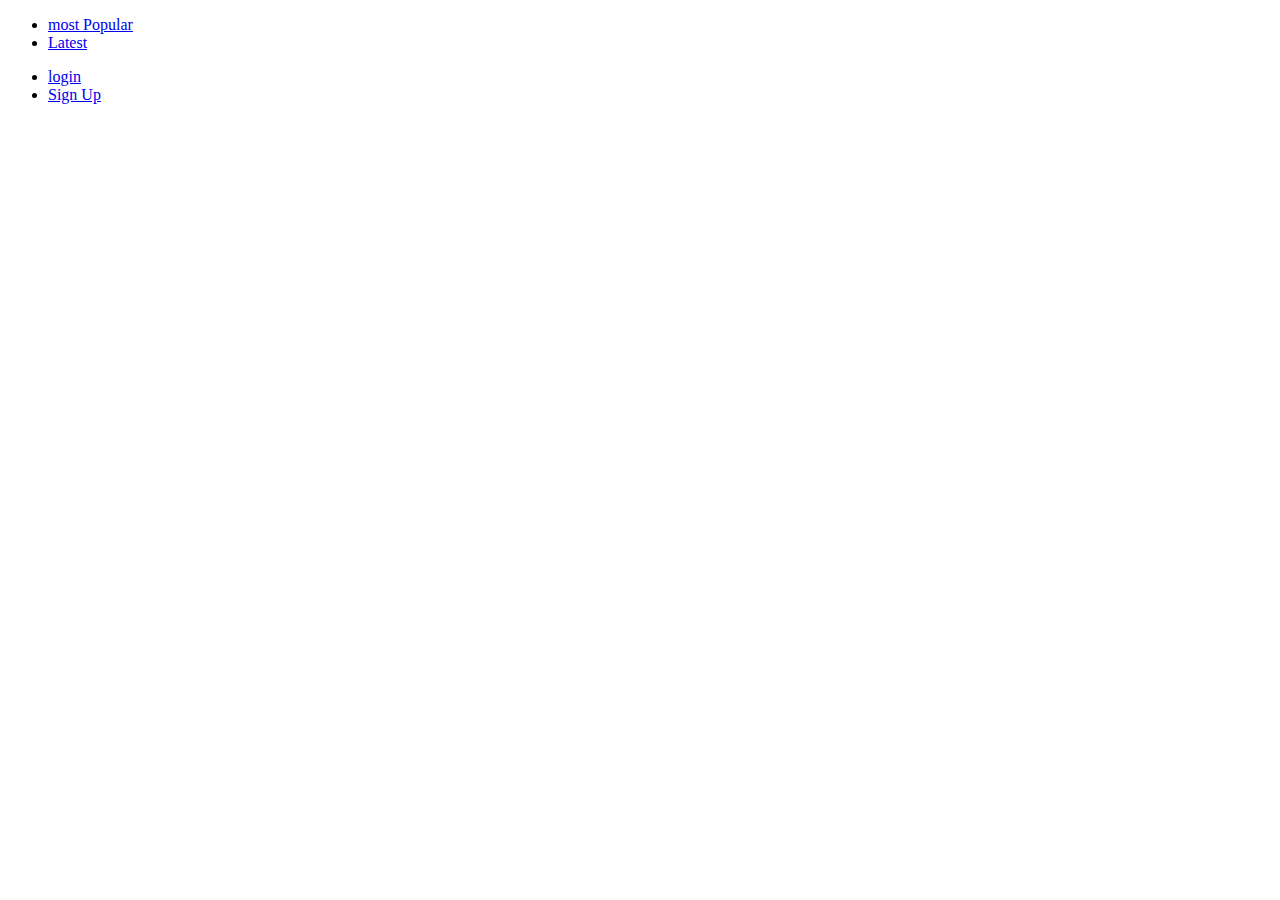
==== index.html @ 2b753c8b "login and sign up finished as well as navbar" ====
<!DOCTYPE html>
<html lang="en">
<head>
    <meta charset="UTF-8">
    <meta http-equiv="X-UA-Compatible" content="IE=edge">
    <meta name="viewport" content="width=device-width, initial-scale=1.0">
    <title>Document</title>
    <script type="module" src="src/main.js"></script>
</head>
<body>
    <main>
        <header>
            <div class="logo"></div>
            <nav>
                <ul>
                    <li><a href="#">most Popular</a></li>
                    <li><a href="#">Latest</a></li>
                </ul>
            </nav>
            <div>
                <span id="username"></span>
                <ul class="authentication">
                </ul>
            </div>
        </header>
        <section id="blogs">
        </section>
    </main>
</body>
</html>
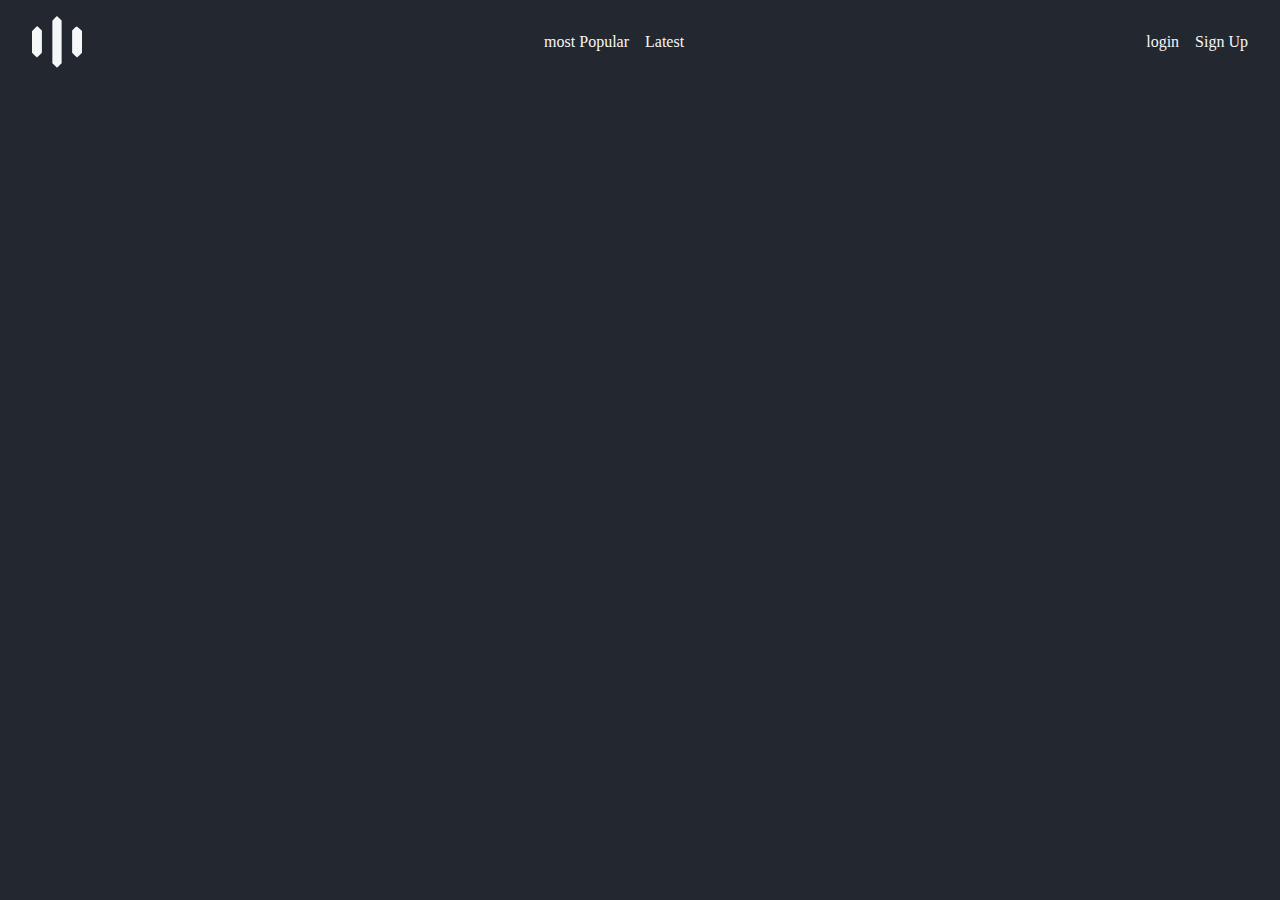
==== commit b952466f: "created createCSS.js" ====
--- a/index.html
+++ b/index.html
@@ -1,25 +1,62 @@
 <!DOCTYPE html>
 <html lang="en">
+
 <head>
     <meta charset="UTF-8">
     <meta http-equiv="X-UA-Compatible" content="IE=edge">
     <meta name="viewport" content="width=device-width, initial-scale=1.0">
     <title>Document</title>
+    <link rel="stylesheet" href="https://cdnjs.cloudflare.com/ajax/libs/font-awesome/6.4.0/css/all.min.css" integrity="sha512-iecdLmaskl7CVkqkXNQ/ZH/XLlvWZOJyj7Yy7tcenmpD1ypASozpmT/E0iPtmFIB46ZmdtAc9eNBvH0H/ZpiBw==" crossorigin="anonymous" referrerpolicy="no-referrer" />
     <script type="module" src="src/main.js"></script>
+    <script type="module" src="src/createCSS.js"></script>
+    <link rel="stylesheet" href="style/base.css">
 </head>
+
 <body>
     <main>
-        <header>
-            <div class="logo"></div>
-            <nav>
-                <ul>
-                    <li><a href="#">most Popular</a></li>
-                    <li><a href="#">Latest</a></li>
+        <header class="flex justify-between align-center px-2 py-1">
+            <div class="logo">
+                <svg xmlns:xlink="http://www.w3.org/1999/xlink" xmlns="http://www.w3.org/2000/svg"
+                    id="screenshot-b3667381-74e5-808e-8002-4672745bcd2e" viewBox="0 0 81 84"
+                    style="-webkit-print-color-adjust: exact;" fill="none" version="1.1">
+                    <g id="shape-b3667381-74e5-808e-8002-4672745bcd2e" version="1.0" width="130.000000pt"
+                        height="101.000000pt" preserveAspectRatio="xMidYMid meet" rx="0" ry="0"
+                        style="fill: rgb(0, 0, 0);">
+                        <g id="shape-b3667381-74e5-808e-8002-4672745c52bc" rx="0" ry="0" style="fill: rgb(0, 0, 0);">
+                            <g id="shape-b3667381-74e5-808e-8002-4672745d3574">
+                                <g class="fills" id="fills-b3667381-74e5-808e-8002-4672745d3574">
+                                    <path stroke="none" rx="0" ry="0"
+                                        d="M36.700,3.800L33.000,7.600L33.000,42.100L33.000,76.600L36.800,80.300L40.600,84.000L44.300,80.200L48.000,76.400L48.000,41.900L48.000,7.400L44.200,3.700L40.400,0.000L36.700,3.800ZZ"
+                                        />
+                                </g>
+                            </g>
+                            <g id="shape-b3667381-74e5-808e-8002-4672745d8c93">
+                                <g class="fills" id="fills-b3667381-74e5-808e-8002-4672745d8c93">
+                                    <path stroke="none" rx="0" ry="0"
+                                        d="M4.200,20.300L0.000,24.600L0.000,42.100L0.000,59.600L4.000,63.500L8.000,67.400L12.000,63.500L16.000,59.600L16.000,41.500L16.000,23.400L12.200,19.700L8.400,16.000L4.200,20.300ZZ"
+                                        />
+                                </g>
+                            </g>
+                            <g id="shape-b3667381-74e5-808e-8002-4672745dd708">
+                                <g class="fills" id="fills-b3667381-74e5-808e-8002-4672745dd708">
+                                    <path stroke="none" rx="0" ry="0"
+                                        d="M68.200,20.300L65.000,23.600L65.000,41.600L65.000,59.600L69.000,63.500L73.000,67.400L77.000,63.500L81.000,59.600L81.000,42.000L81.000,24.400L77.200,20.700C75.100,18.700,73.000,17.000,72.400,17.000C71.800,17.000,70.000,18.500,68.200,20.300ZZ"
+                                        />
+                                </g>
+                            </g>
+                        </g>
+                    </g>
+                </svg>
+            </div>
+            <nav class="navbar">
+                <ul class="flex gap-1">
+                    <li><a class="navbar__link" href="#">most Popular</a></li>
+                    <li><a class="navbar__link" href="#">Latest</a></li>
                 </ul>
             </nav>
-            <div>
+            <div class="navbar__auth">
                 <span id="username"></span>
-                <ul class="authentication">
+                <ul class="authentication flex gap-1">
                 </ul>
             </div>
         </header>
@@ -27,4 +64,5 @@
         </section>
     </main>
 </body>
+
 </html>--- a/style/base.css
+++ b/style/base.css
@@ -0,0 +1,187 @@
+/* .my-red {
+    background-color: red;
+} */
+:root {
+    --bg-color: hsl(220, 15%, 16%);
+    --color: hsl(220, 20%, 97%);
+}
+
+
+/* Josh Comeau css reset */
+/*
+  1. Use a more-intuitive box-sizing model.
+*/
+*,
+*::before,
+*::after {
+    box-sizing: border-box;
+}
+
+/*
+    2. Remove default margin
+*/
+* {
+    margin: 0;
+    padding: 0;
+}
+
+/*
+    3. Allow percentage-based heights in the application
+*/
+html,
+body {
+    height: 100%;
+}
+
+/*
+    Typographic tweaks!
+    4. Add accessible line-height
+    5. Improve text rendering
+*/
+body {
+    line-height: 1.5;
+    -webkit-font-smoothing: antialiased;
+}
+
+/*
+    6. Improve media defaults
+*/
+img,
+picture,
+video,
+canvas,
+svg {
+    display: block;
+    max-width: 100%;
+}
+
+/*
+    7. Remove built-in form typography styles
+*/
+input,
+button,
+textarea,
+select {
+    font: inherit;
+}
+
+/*
+    8. Avoid text overflows
+*/
+p,
+h1,
+h2,
+h3,
+h4,
+h5,
+h6 {
+    overflow-wrap: break-word;
+}
+
+/*
+    9. Create a root stacking context
+*/
+#root,
+#__next {
+    isolation: isolate;
+}
+
+/* Josh Comeau css reset end */
+a {
+    text-decoration: none;
+}
+
+ul {
+    list-style: none;
+}
+
+
+body {
+    background-color: var(--bg-color);
+    color: var(--color);
+}
+
+/* Utility Classes */
+/* 
+    gaps
+*/
+    
+.gap-5 {
+    gap: 5rem;
+}
+
+.gap-4 {
+    gap: 4rem;
+}
+
+.gap-3 {
+    gap: 3rem;
+}
+
+.gap-2 {
+    gap: 2rem;
+}
+
+.gap-1 {
+    gap: 1rem;
+}
+
+/* 
+    Flexbox 
+*/
+.flex {
+    display: flex;
+}
+
+/* justify */
+.justify-center {
+    justify-content: center;
+}
+
+.justify-around {
+    justify-content: space-around;
+}
+
+.justify-between {
+    justify-content: space-between;
+}
+
+/* align */
+.align-center {
+    align-items: center;
+}
+
+.align-between {
+    align-items: space-between;
+}
+
+.align-around {
+    align-items: space-around;
+    
+}
+
+/* flex-center */
+.flex-center {
+    justify-content: center;
+    align-items: center;
+}
+/* Utility Classes end */
+
+/* Navbar */
+/* editing logo */
+.logo svg {
+    width: 50px;
+
+}
+.logo svg path {
+    fill: var(--color);
+}
+
+.navbar__link {
+    color: var(--color);
+}
+
+.navbar__auth li a{
+    color: var(--color)
+}
+/* Navbar end */